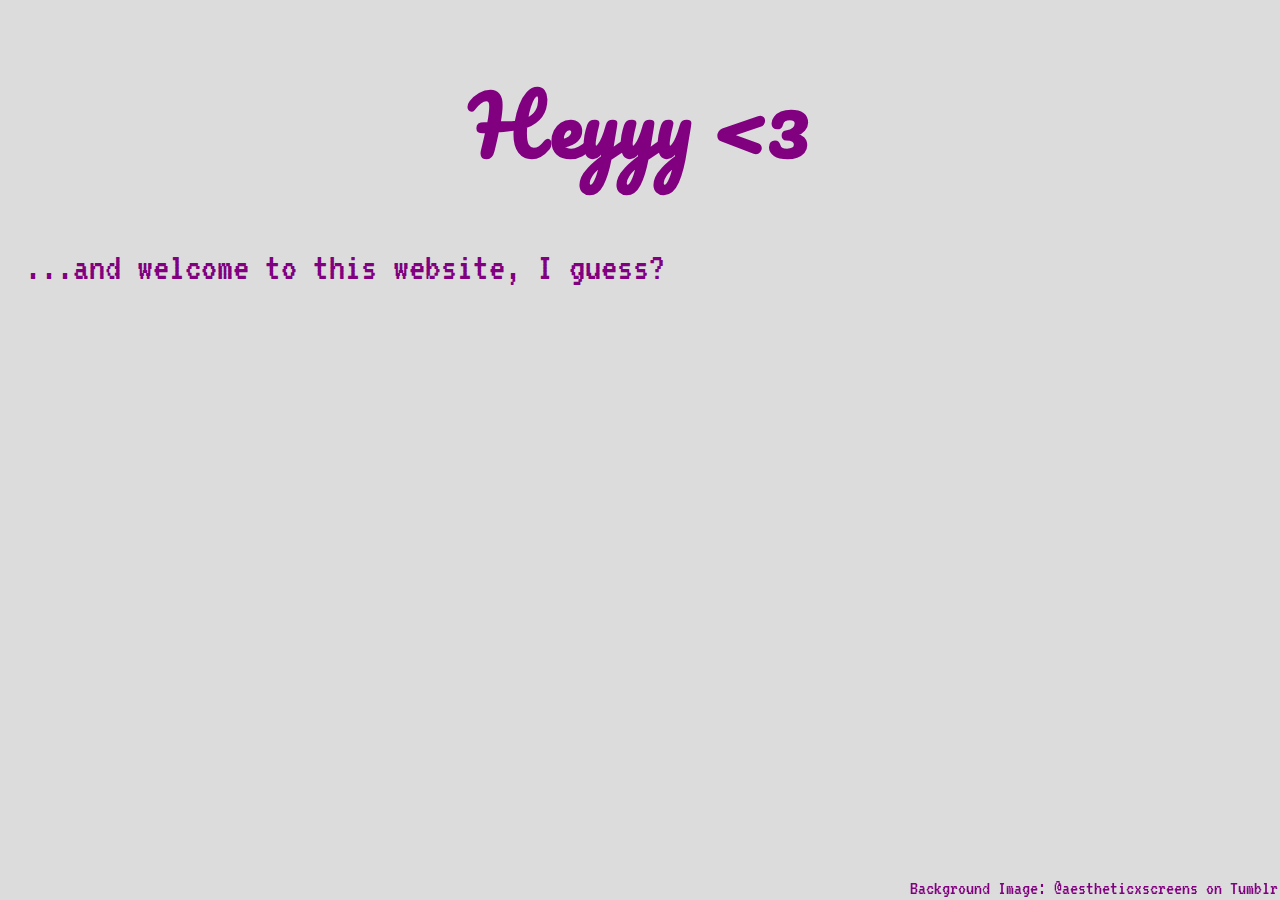
==== index.html @ 0a2bb5b5 "update" ====
<!DOCTYPE html>
<html lang="en" dir="ltr">
  <head>
    <meta charset="utf-8">
     <link rel="stylesheet" type="text/css" href="styles/main.css">
     <link href="https://fonts.googleapis.com/css?family=Pacifico|VT323" rel="stylesheet">
    <title>dometheunicorn's website</title>
  </head>
  <body>
    <div id="main">
      <h1>Heyyy <3</h1>
      <p>...and welcome to this website, I guess?</p>    </div>
    <div id="credits">
      <a href="http://aestheticxscreens.tumblr.com/post/161342081051/pansexual-themed-lockscreens-for-all-those-who" target="_blank">Background Image: @aestheticxscreens on Tumblr</a>
    </div>
    <span id="clock"></div>

  </body>
</html>
---- styles/main.css ----
body {
	background-color: rgba(220,220,220,1);
	color: purple;
	background-image: url("https://66.media.tumblr.com/297b361ce92b9e2746a1763eb72c90d4/tumblr_oqwlha3EBS1vqiq7ro2_1280.png");
	/* background-position: center; */
	background-blend-mode: overlay;
	/* background-repeat: no-repeat; */
	background-size: calc(1080px/4) calc(1920px/4);
	/* background-size: 25vw; */
  /* background-size: 100vw 100vh; */
	background-attachment: fixed;
	font-size: 250%;
	/* animation: mainanim 50s linear infinite; */
	margin: 25px;
	overflow: auto;
	font-family: 'VT323', sans-serif;
}

:hover {
	animation: mainanim 50s linear infinite;
}

#main {
	/* overflow: auto; */
}

h1 {
  color: purple;
  text-align: center;
	font-family: 'Pacifico', sans-serif;
}

.twitter-dropdown-content {
  display: none;
  position: absolute;
  z-index: 1;
}

.twitter-dropdown:hover .twitter-dropdown-content {
  display: block;
}

.twitter-follow-button {
  /* padding: 15px; */
	position: absolute;
  text-align: right;
	top: -30px;
	right: 0px;
}

/* ul {
	list-style-position: inside;
	margin: 5px;
	padding: 5px;
}

li {
  background: #cce5ff;
  padding: 0px 10px;
	margin: 10px 0px;
} */

a {
	text-decoration: none;
	color: purple;
}

a:hover {
	text-decoration: underline;
	color: rgba(220, 75, 150,1);
}


#credits {
	font-size: 50%;
	text-align: right;
	position: fixed;
  bottom: 2px;
	right: 2px;
}

@keyframes mainanim {
	from {background-position: 0vw 0vh}
	to {background-position: calc((1080px/4)*4) calc((1920px/4)*1)}

	/* from {background-color: rgba(240,240,240,1);}
  to {background-color: rgba(210,210,210,1);} */
}
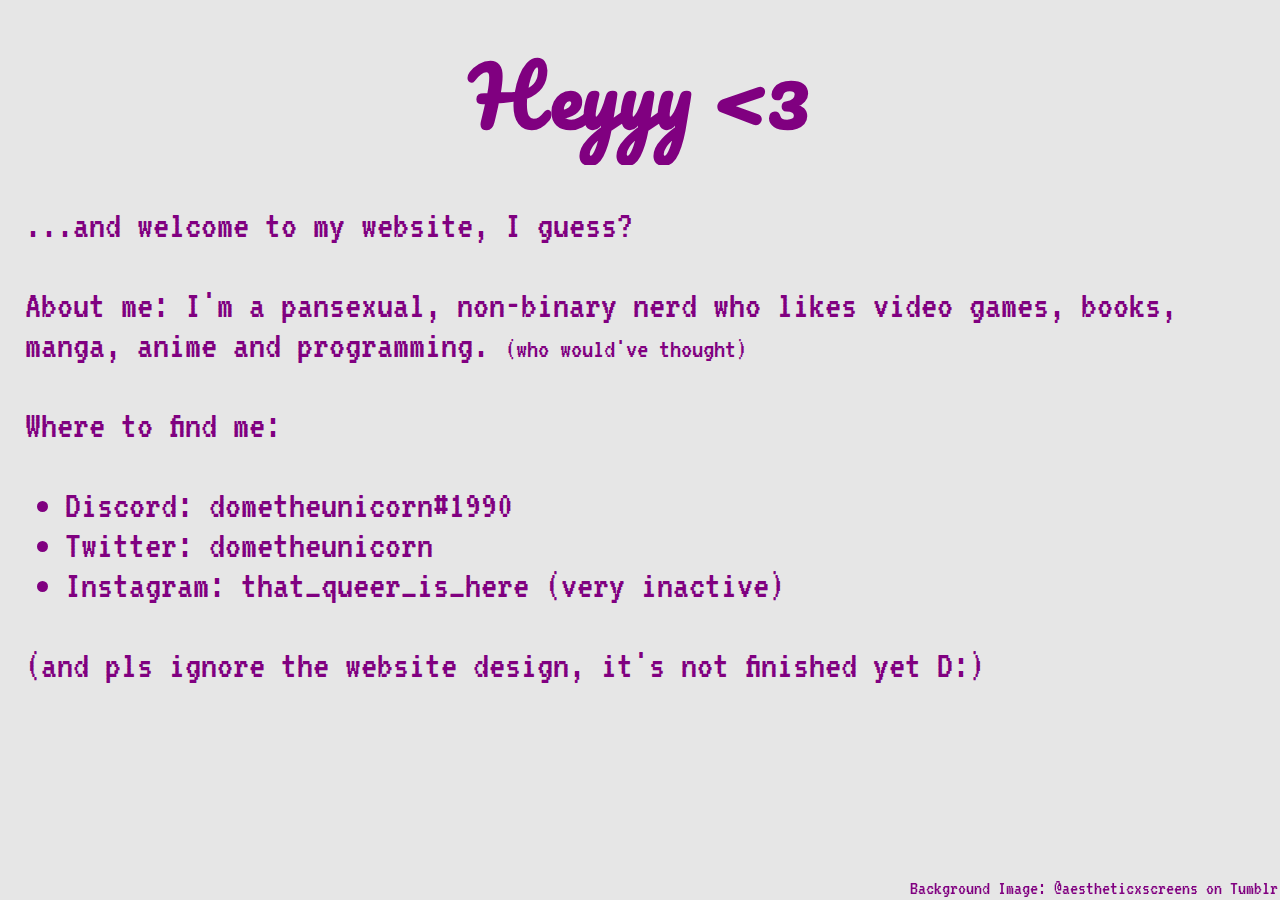
==== commit 9320f0e6: "update" ====
--- a/index.html
+++ b/index.html
@@ -7,13 +7,27 @@
     <title>dometheunicorn's website</title>
   </head>
   <body>
-    <div id="main">
+    <div class="header">
       <h1>Heyyy <3</h1>
-      <p>...and welcome to this website, I guess?</p>    </div>
+    </div>
+    <div class="body">
+      <p>...and welcome to my website, I guess?</p>
+      <p>
+        About me: I'm a pansexual, non-binary nerd who likes video games, books, manga, anime and programming.
+        <span style="font-size: 70%">(who would've thought)</span>
+      </p>
+      <p>
+        Where to find me:
+        <ul>
+          <li><a href="https://discordapp.com/users/211527269846351872" target="_blank">Discord: dometheunicorn#1990</a></li>
+          <li><a href="https://www.twitter.com/dometheunicorn" target="_blank">Twitter: dometheunicorn</a></li>
+          <li><a href="https://www.instagram.com/that_queer_is_here" target="_blank">Instagram: that_queer_is_here</a> (very inactive)</li>
+        </ul>
+      </p>
+      <p>(and pls ignore the website design, it's not finished yet D:)</p>
+    </div>
     <div id="credits">
       <a href="http://aestheticxscreens.tumblr.com/post/161342081051/pansexual-themed-lockscreens-for-all-those-who" target="_blank">Background Image: @aestheticxscreens on Tumblr</a>
     </div>
-    <span id="clock"></div>
-
   </body>
 </html>
--- a/styles/main.css
+++ b/styles/main.css
@@ -1,5 +1,5 @@
 body {
-	background-color: rgba(220,220,220,1);
+	background-color: rgba(230,230,230,1);
 	color: purple;
 	background-image: url("https://66.media.tumblr.com/297b361ce92b9e2746a1763eb72c90d4/tumblr_oqwlha3EBS1vqiq7ro2_1280.png");
 	/* background-position: center; */
@@ -10,24 +10,32 @@
   /* background-size: 100vw 100vh; */
 	background-attachment: fixed;
 	font-size: 250%;
-	/* animation: mainanim 50s linear infinite; */
+	animation: mainanim 50s linear infinite;
 	margin: 25px;
 	overflow: auto;
 	font-family: 'VT323', sans-serif;
 }
 
-:hover {
-	animation: mainanim 50s linear infinite;
+.header {
+	overflow: auto;
+	max-height: 20vh;
 }
 
-#main {
-	/* overflow: auto; */
+.body {
+	overflow: auto;
+	max-height: 70vh;
+}
+
+.credits {
+	overflow: auto;
+	max-height: 10vh;
 }
 
 h1 {
   color: purple;
   text-align: center;
 	font-family: 'Pacifico', sans-serif;
+	margin: 0;
 }
 
 .twitter-dropdown-content {
@@ -48,17 +56,10 @@
 	right: 0px;
 }
 
-/* ul {
-	list-style-position: inside;
-	margin: 5px;
-	padding: 5px;
+li {
+  margin: 0;
+  padding: 0;
 }
-
-li {
-  background: #cce5ff;
-  padding: 0px 10px;
-	margin: 10px 0px;
-} */
 
 a {
 	text-decoration: none;
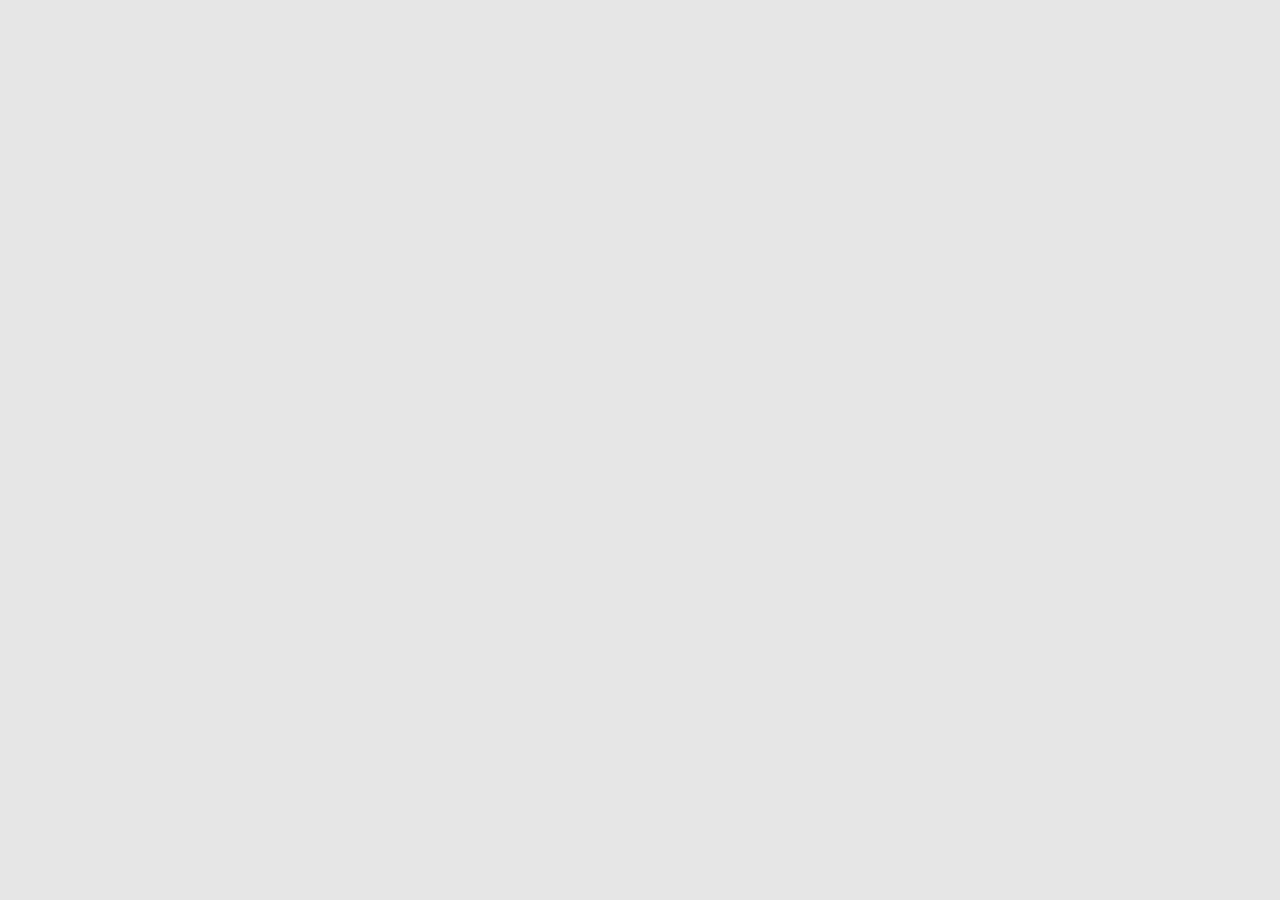
==== commit 8dbbf16d: "Update index.html" ====
--- a/index.html
+++ b/index.html
@@ -2,8 +2,9 @@
 <html lang="en" dir="ltr">
   <head>
     <meta charset="utf-8">
-     <link rel="stylesheet" type="text/css" href="styles/main.css">
-     <link href="https://fonts.googleapis.com/css?family=Pacifico|VT323" rel="stylesheet">
+    <link rel="stylesheet" type="text/css" href="styles/main.css">
+    <link href="https://fonts.googleapis.com/css?family=Pacifico|VT323" rel="stylesheet">
+    <script type="text/javascript" src="js/script.js">
     <title>dometheunicorn's website</title>
   </head>
   <body>
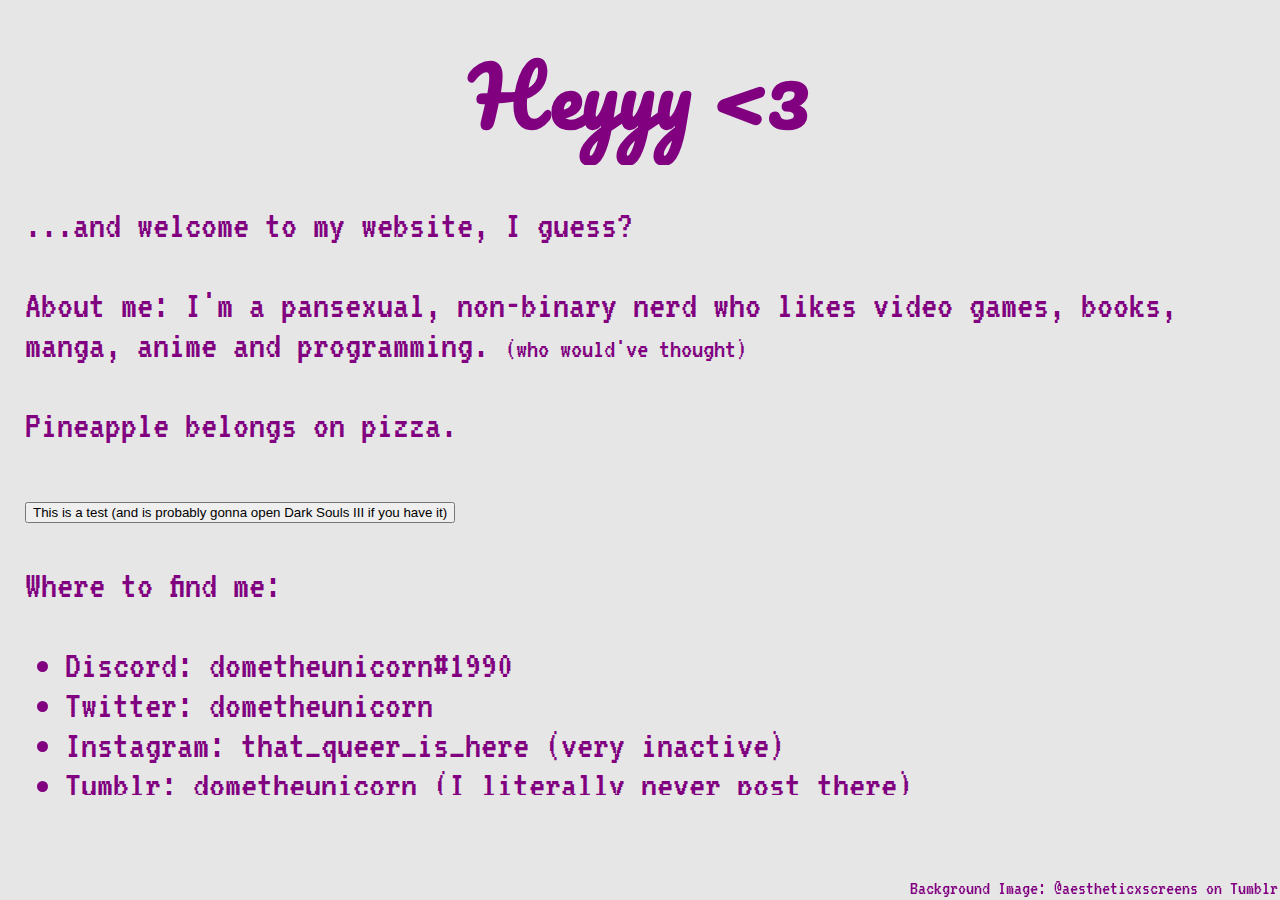
==== commit a1367e9b: "Update index.html" ====
--- a/index.html
+++ b/index.html
@@ -4,7 +4,7 @@
     <meta charset="utf-8">
     <link rel="stylesheet" type="text/css" href="styles/main.css">
     <link href="https://fonts.googleapis.com/css?family=Pacifico|VT323" rel="stylesheet">
-    <script type="text/javascript" src="js/script.js">
+    <script type="text/javascript" src="js/script.js"></script>
     <title>dometheunicorn's website</title>
   </head>
   <body>
@@ -17,12 +17,17 @@
         About me: I'm a pansexual, non-binary nerd who likes video games, books, manga, anime and programming.
         <span style="font-size: 70%">(who would've thought)</span>
       </p>
+      <p>Pineapple belongs on pizza.</p>
+      <p>
+        <button type="button" class="button" onclick="doStuff()">This is a test (and is probably gonna open Dark Souls III if you have it)</button>
+      </p>
       <p>
         Where to find me:
         <ul>
           <li><a href="https://discordapp.com/users/211527269846351872" target="_blank">Discord: dometheunicorn#1990</a></li>
           <li><a href="https://www.twitter.com/dometheunicorn" target="_blank">Twitter: dometheunicorn</a></li>
           <li><a href="https://www.instagram.com/that_queer_is_here" target="_blank">Instagram: that_queer_is_here</a> (very inactive)</li>
+          <li><a href="https://www.tumblr.com/blog/dometheunicorn" target="_blank">Tumblr: dometheunicorn</a> (I literally never post there)</li>
         </ul>
       </p>
       <p>(and pls ignore the website design, it's not finished yet D:)</p>
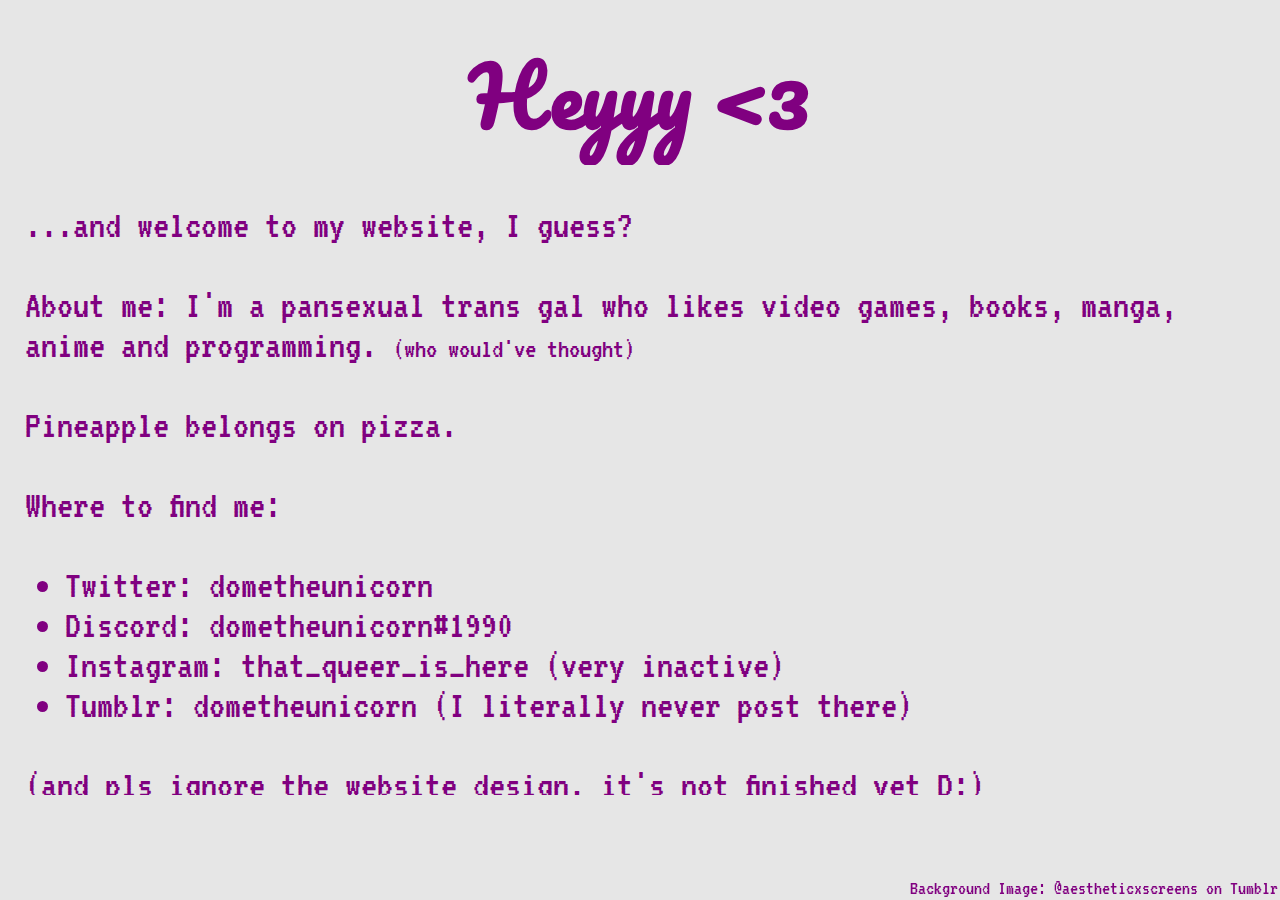
==== commit c7a6d965: "Update index.html" ====
--- a/index.html
+++ b/index.html
@@ -14,20 +14,17 @@
     <div class="body">
       <p>...and welcome to my website, I guess?</p>
       <p>
-        About me: I'm a pansexual, non-binary nerd who likes video games, books, manga, anime and programming.
+        About me: I'm a pansexual trans gal who likes video games, books, manga, anime and programming.
         <span style="font-size: 70%">(who would've thought)</span>
       </p>
       <p>Pineapple belongs on pizza.</p>
       <p>
-        <button type="button" class="button" onclick="doStuff()">This is a test (and is probably gonna open Dark Souls III if you have it)</button>
-      </p>
-      <p>
         Where to find me:
         <ul>
+          <li><a href="https://www.twitter.com/dometheunicorn" target="_blank">Twitter: dometheunicorn</a></li>
           <li><a href="https://discordapp.com/users/211527269846351872" target="_blank">Discord: dometheunicorn#1990</a></li>
-          <li><a href="https://www.twitter.com/dometheunicorn" target="_blank">Twitter: dometheunicorn</a></li>
           <li><a href="https://www.instagram.com/that_queer_is_here" target="_blank">Instagram: that_queer_is_here</a> (very inactive)</li>
-          <li><a href="https://www.tumblr.com/blog/dometheunicorn" target="_blank">Tumblr: dometheunicorn</a> (I literally never post there)</li>
+          <li><a href="https://dometheunicorn.tumblr.com/" target="_blank">Tumblr: dometheunicorn</a> (I literally never post there)</li>
         </ul>
       </p>
       <p>(and pls ignore the website design, it's not finished yet D:)</p>
